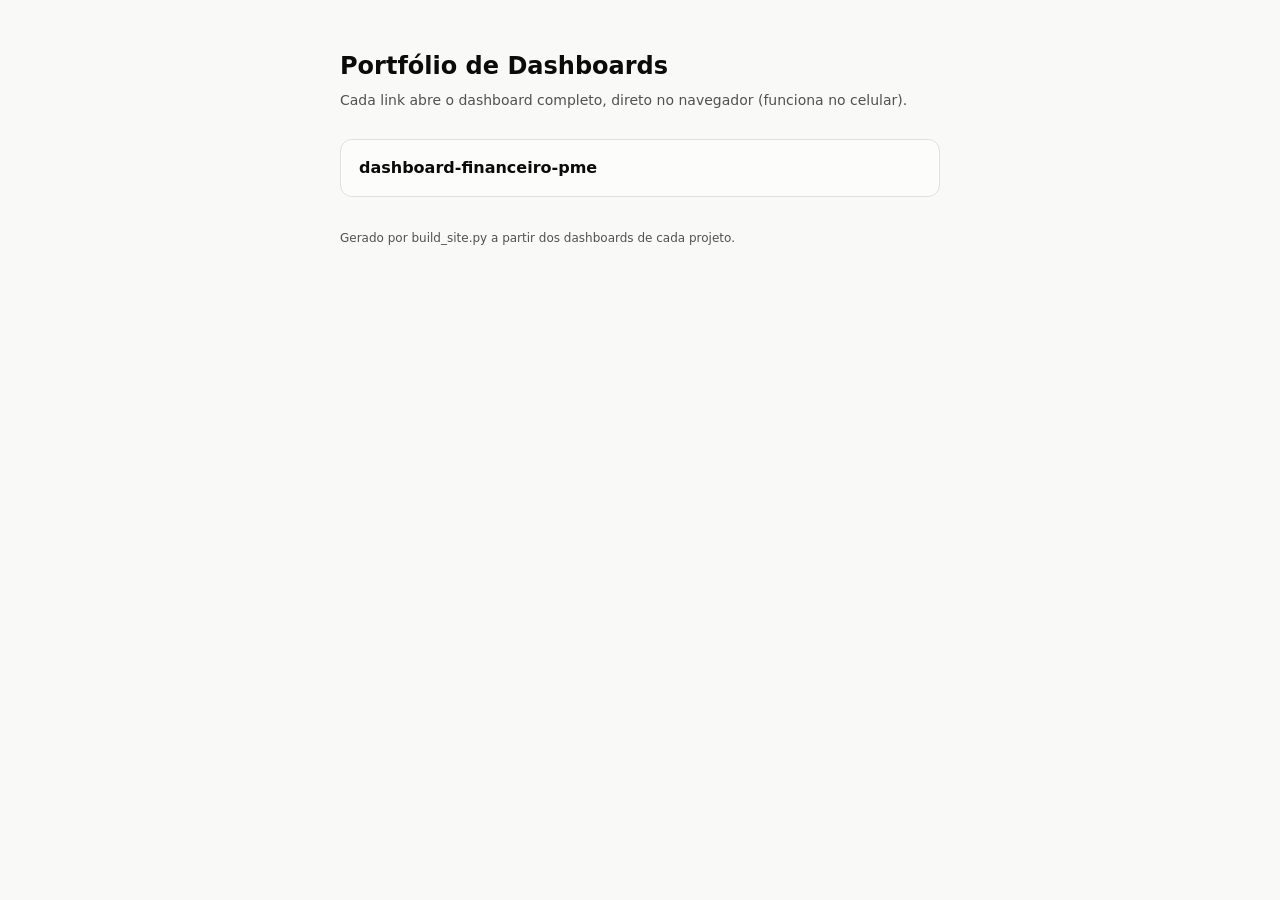
==== site/index.html @ 6f2db58f "Troca GitHub Pages por site/ estático (Vercel/Render, gratuito) GitHub Pages exigiria repo privado p" ====
<!doctype html>
<html lang="pt-BR">
<head>
  <meta charset="utf-8">
  <meta name="viewport" content="width=device-width, initial-scale=1">
  <title>Portfólio de Dashboards</title>
  <style>
    :root{color-scheme:light dark; --bg:#f9f9f7; --surface:#fcfcfb; --ink:#0b0b0b; --ink-2:#52514e; --border:#e1e0d9; --blue:#2a78d6;}
    @media (prefers-color-scheme: dark){
      :root{--bg:#181816; --surface:#221f1c; --ink:#f7f5f0; --ink-2:#c3c2b7; --border:#33312b; --blue:#3987e5;}
    }
    *{box-sizing:border-box;}
    body{font-family:system-ui,-apple-system,"Segoe UI",sans-serif; max-width:640px; margin:0 auto; padding:48px 20px; line-height:1.5; background:var(--bg); color:var(--ink);}
    h1{font-size:24px; margin:0 0 6px;}
    p.sub{color:var(--ink-2); margin:0 0 28px; font-size:14px;}
    a{display:block; padding:16px 18px; margin:10px 0; border:1px solid var(--border); border-radius:12px; text-decoration:none; color:var(--ink); background:var(--surface); font-weight:600;}
    a:hover{border-color:var(--blue); color:var(--blue);}
    footer{margin-top:32px; font-size:12px; color:var(--ink-2);}
  </style>
</head>
<body>
  <h1>Portfólio de Dashboards</h1>
  <p class="sub">Cada link abre o dashboard completo, direto no navegador (funciona no celular).</p>
    <a href="./dashboard-financeiro-pme/">dashboard-financeiro-pme</a>
  <footer>Gerado por build_site.py a partir dos dashboards de cada projeto.</footer>
</body>
</html>
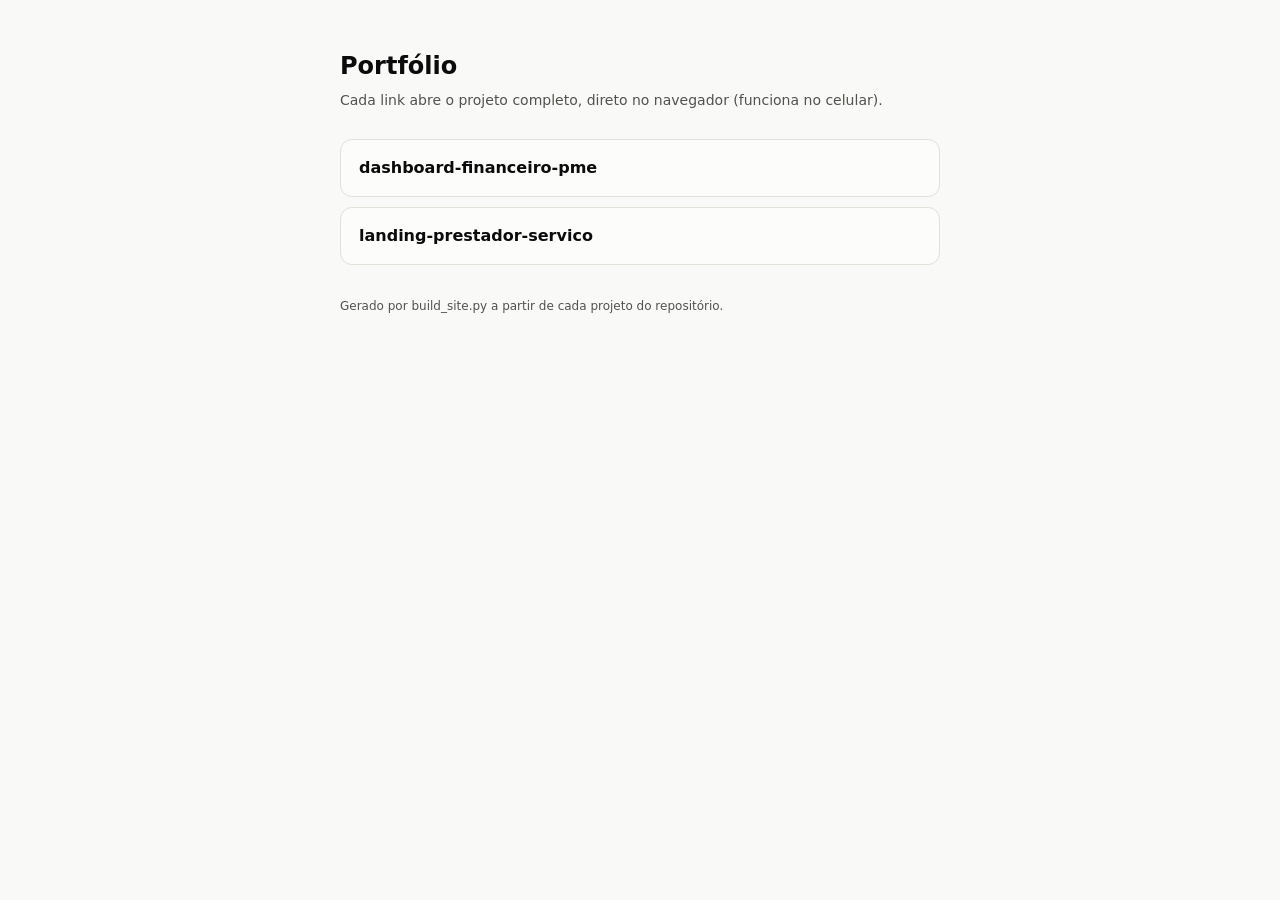
==== commit 87473493: "Adiciona projeto 2: landing page para prestador de serviço local Pesquisei vagas reais no Workana/99" ====
--- a/site/index.html
+++ b/site/index.html
@@ -3,7 +3,7 @@
 <head>
   <meta charset="utf-8">
   <meta name="viewport" content="width=device-width, initial-scale=1">
-  <title>Portfólio de Dashboards</title>
+  <title>Portfólio</title>
   <style>
     :root{color-scheme:light dark; --bg:#f9f9f7; --surface:#fcfcfb; --ink:#0b0b0b; --ink-2:#52514e; --border:#e1e0d9; --blue:#2a78d6;}
     @media (prefers-color-scheme: dark){
@@ -19,9 +19,10 @@
   </style>
 </head>
 <body>
-  <h1>Portfólio de Dashboards</h1>
-  <p class="sub">Cada link abre o dashboard completo, direto no navegador (funciona no celular).</p>
+  <h1>Portfólio</h1>
+  <p class="sub">Cada link abre o projeto completo, direto no navegador (funciona no celular).</p>
     <a href="./dashboard-financeiro-pme/">dashboard-financeiro-pme</a>
-  <footer>Gerado por build_site.py a partir dos dashboards de cada projeto.</footer>
+    <a href="./landing-prestador-servico/">landing-prestador-servico</a>
+  <footer>Gerado por build_site.py a partir de cada projeto do repositório.</footer>
 </body>
 </html>
